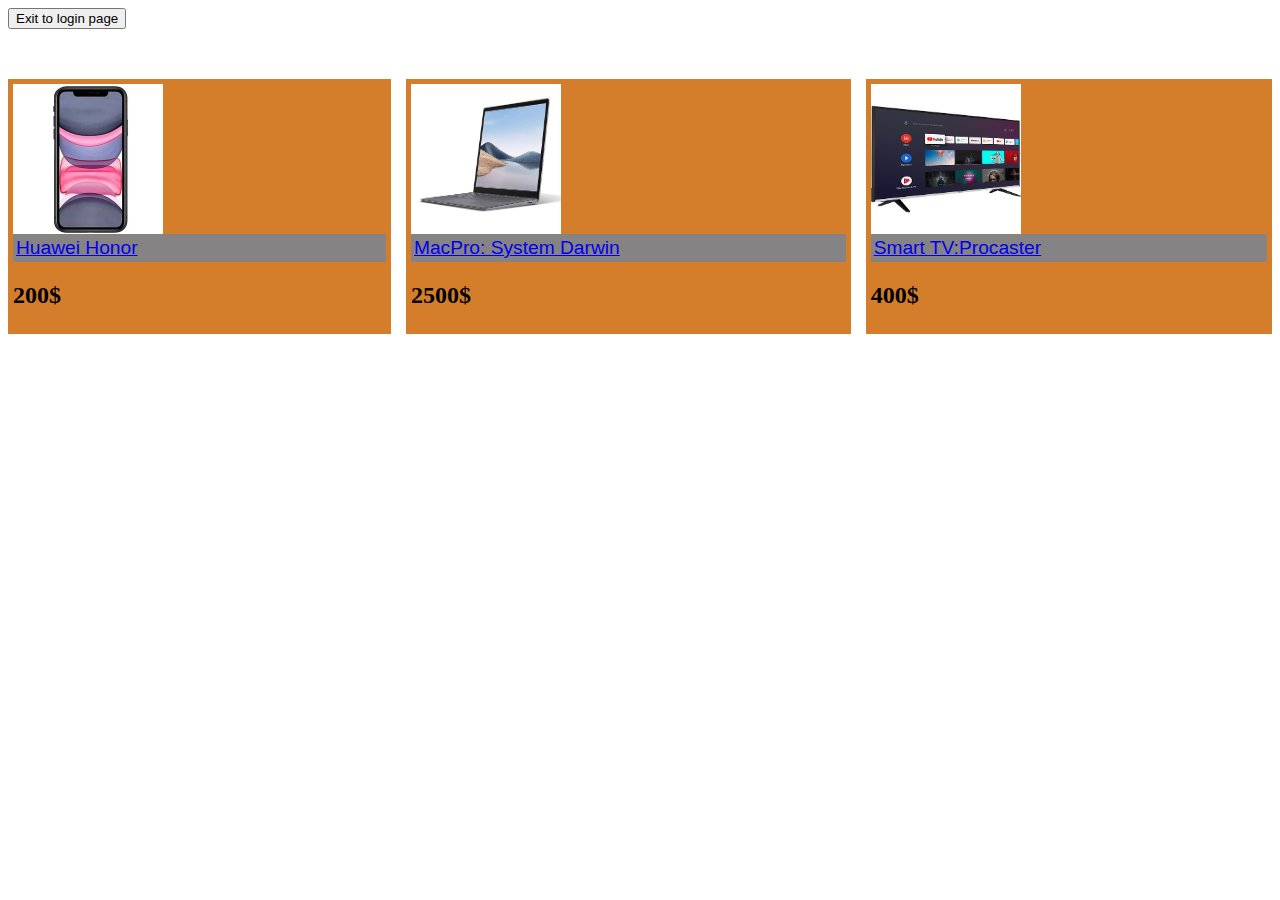
==== homepage.html @ 3baf00a0 "Pages added" ====
<!DOCTYPE html>
<html lang="en">
<head>
    <meta charset="UTF-8">
    <meta http-equiv="X-UA-Compatible" content="IE=edge">
    <meta name="viewport" content="width=device-width, initial-scale=1.0">
    <title>App Page</title>
    <link rel="stylesheet" href="homepage.css">
</head>
<body>
    <button class="exit" onclick="exitToLoginPage()">Exit to login page</button>
    <script src="homepage.js"></script>
</body>
</html>
---- homepage.css ----
#ShowProducts {
    font-family: Roboto, sans-serif;
    font-weight: 0;
    font-size: 14px;
    color: #fff;
    background-color: #ff8000;
    padding: 10px 30px;
    border: none;
    box-shadow: rgba(0, 0, 0, 0.15) 0px 5px 15px 0px;
    border-radius: 50px;
    transition: 1000ms;
    transform: translateY(0);
}

#ShowProducts:hover {
    transition: 1000ms;
    padding: 10px 50px;
    transform: translateY(-0px);
    background-color: #ff8000e2;
    color: #000000;
    border: none;
}

#ShowUsers {
    font-family: Roboto, sans-serif;
    font-weight: 0;
    font-size: 14px;
    color: #fff;
    background-color: #ff8000;
    padding: 10px 30px;
    border: none;
    box-shadow: rgba(0, 0, 0, 0.15) 0px 5px 15px 0px;
    border-radius: 50px;
    transition: 1000ms;
    transform: translateY(0);
}

#ShowUsers:hover {
    transition: 1000ms;
    padding: 10px 50px;
    transform: translateY(-0px);
    background-color: #ff8000e2;
    color: #000000;
    border: none;
}

.products {
    margin-top: 50px;
    display: grid;
    grid-template-columns: auto auto auto;
    column-gap: 15px;
    row-gap: 15px;
}

.product {
    display: grid;
    padding: 5px;
    background-color: #d47e2c;
    position: relative;
}



.product-link {
    background-color: #858383;
    padding: 3px;
    font-family: 'Gill Sans', 'Gill Sans MT', Calibri, 'Trebuchet MS', sans-serif;
    font-size: larger;
}

.product-img {
    width: 150px;
    height: 150px;
}

.product:hover .price-text {
    font-size: xx-large;
    color: grey;


}
 .price-text:hover {
    
    color: #000000;
}
.product:hover{
    opacity: 0.8;

}
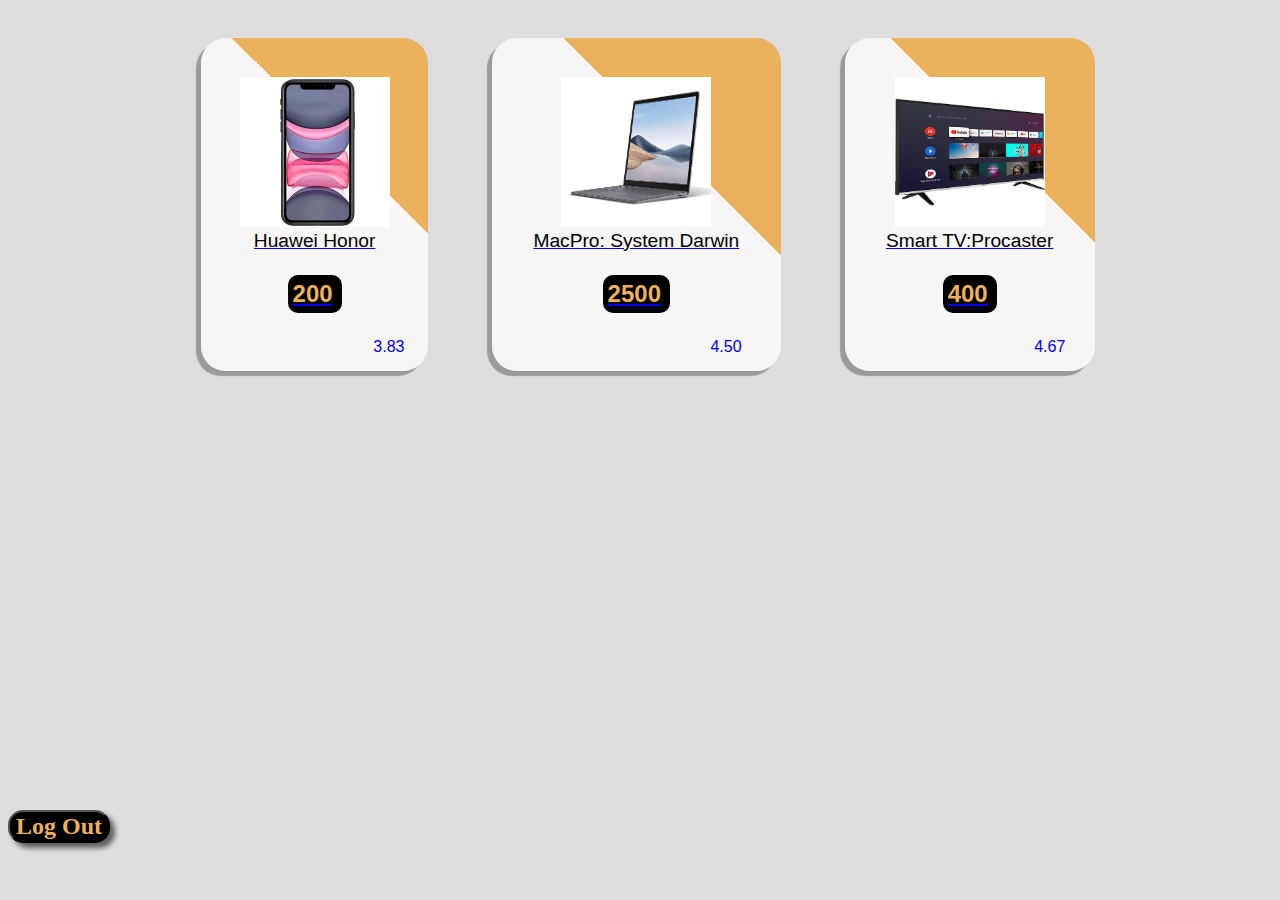
==== commit cae753b8: "css improvements" ====
--- a/homepage.html
+++ b/homepage.html
@@ -6,9 +6,11 @@
     <meta name="viewport" content="width=device-width, initial-scale=1.0">
     <title>App Page</title>
     <link rel="stylesheet" href="homepage.css">
+    <link rel="stylesheet" href="https://cdnjs.cloudflare.com/ajax/libs/font-awesome/6.2.0/css/all.min.css" integrity="sha512-xh6O/CkQoPOWDdYTDqeRdPCVd1SpvCA9XXcUnZS2FmJNp1coAFzvtCN9BmamE+4aHK8yyUHUSCcJHgXloTyT2A==" crossorigin="anonymous" referrerpolicy="no-referrer" />
 </head>
 <body>
-    <button class="exit" onclick="exitToLoginPage()">Exit to login page</button>
+    <button class="exit" onclick="exitToLoginPage()">Log Out</button>
+
     <script src="homepage.js"></script>
 </body>
 </html>--- a/homepage.css
+++ b/homepage.css
@@ -1,89 +1,94 @@
-#ShowProducts {
-    font-family: Roboto, sans-serif;
-    font-weight: 0;
-    font-size: 14px;
-    color: #fff;
-    background-color: #ff8000;
-    padding: 10px 30px;
-    border: none;
-    box-shadow: rgba(0, 0, 0, 0.15) 0px 5px 15px 0px;
-    border-radius: 50px;
-    transition: 1000ms;
-    transform: translateY(0);
+body {
+    width: 100%;
+    height: 100%;
+    font-family: 'Muli', sans-serif;
+    background: #ddd;
 }
 
-#ShowProducts:hover {
-    transition: 1000ms;
-    padding: 10px 50px;
-    transform: translateY(-0px);
-    background-color: #ff8000e2;
-    color: #000000;
-    border: none;
-}
-
-#ShowUsers {
-    font-family: Roboto, sans-serif;
-    font-weight: 0;
-    font-size: 14px;
-    color: #fff;
-    background-color: #ff8000;
-    padding: 10px 30px;
-    border: none;
-    box-shadow: rgba(0, 0, 0, 0.15) 0px 5px 15px 0px;
-    border-radius: 50px;
-    transition: 1000ms;
-    transform: translateY(0);
-}
-
-#ShowUsers:hover {
-    transition: 1000ms;
-    padding: 10px 50px;
-    transform: translateY(-0px);
-    background-color: #ff8000e2;
-    color: #000000;
-    border: none;
-}
 
 .products {
-    margin-top: 50px;
-    display: grid;
-    grid-template-columns: auto auto auto;
-    column-gap: 15px;
-    row-gap: 15px;
+    width: 100%;
+    height: 100%;
+    margin-top: 3%;
+    display: flex;
+    column-gap: 5%;
+    row-gap: 2%;
+    flex-direction: row;
+    justify-content: center;
+
 }
 
 .product {
-    display: grid;
-    padding: 5px;
-    background-color: #d47e2c;
+    border-radius: 25px;
+    box-shadow: -5px 5px 1px rgba(0, 0, 0, 0.3);
+    display: flex;
+    padding: 3%;
     position: relative;
+    flex-direction: column;
+    align-items: center;
+    background:linear-gradient(45deg, #f7f5f5 65%, #ecb15c 65%);
+}
+.product:hover {
+    opacity: 0.8;
 }
 
 
 
 .product-link {
-    background-color: #858383;
+    max-width: fit-content;
+    color: #000000;
     padding: 3px;
-    font-family: 'Gill Sans', 'Gill Sans MT', Calibri, 'Trebuchet MS', sans-serif;
+    font-family: 'Muli', sans-serif;
+    font-size: larger;
+}
+.product-link::before {
+    color: #ff0000;
+    padding: 3px;
+    font-family: 'Muli', sans-serif;
     font-size: larger;
 }
 
+.product-link:visited {
+    color: #000000;
+    padding: 3px;
+    font-family: 'Muli', sans-serif;
+    font-size: larger;
+}
+
+
 .product-img {
+    z-index: 1;
     width: 150px;
     height: 150px;
 }
 
-.product:hover .price-text {
-    font-size: xx-large;
+
+.price-text{
+
+    border-radius: 10px;
+    padding: 5px;
+    background-color: #000000;
+    color:#ecb15c;
+}
+
+.product:hover .price-text{
     color: grey;
 
 
 }
- .price-text:hover {
-    
-    color: #000000;
+.average-rating{
+    position: absolute;
+    left: 75%;
+    top: 90%;
 }
-.product:hover{
-    opacity: 0.8;
-
-}+.exit{
+    position: absolute;
+    top: 90%;
+    font-size: x-large;
+    font-weight:bolder;
+    font-family:'Times New Roman', Times, serif;
+    color: #ecb15c;
+    background-color: #000000;
+    border-radius: 15px;
+    box-shadow: 5px 5px 5px #616161;    
+}
